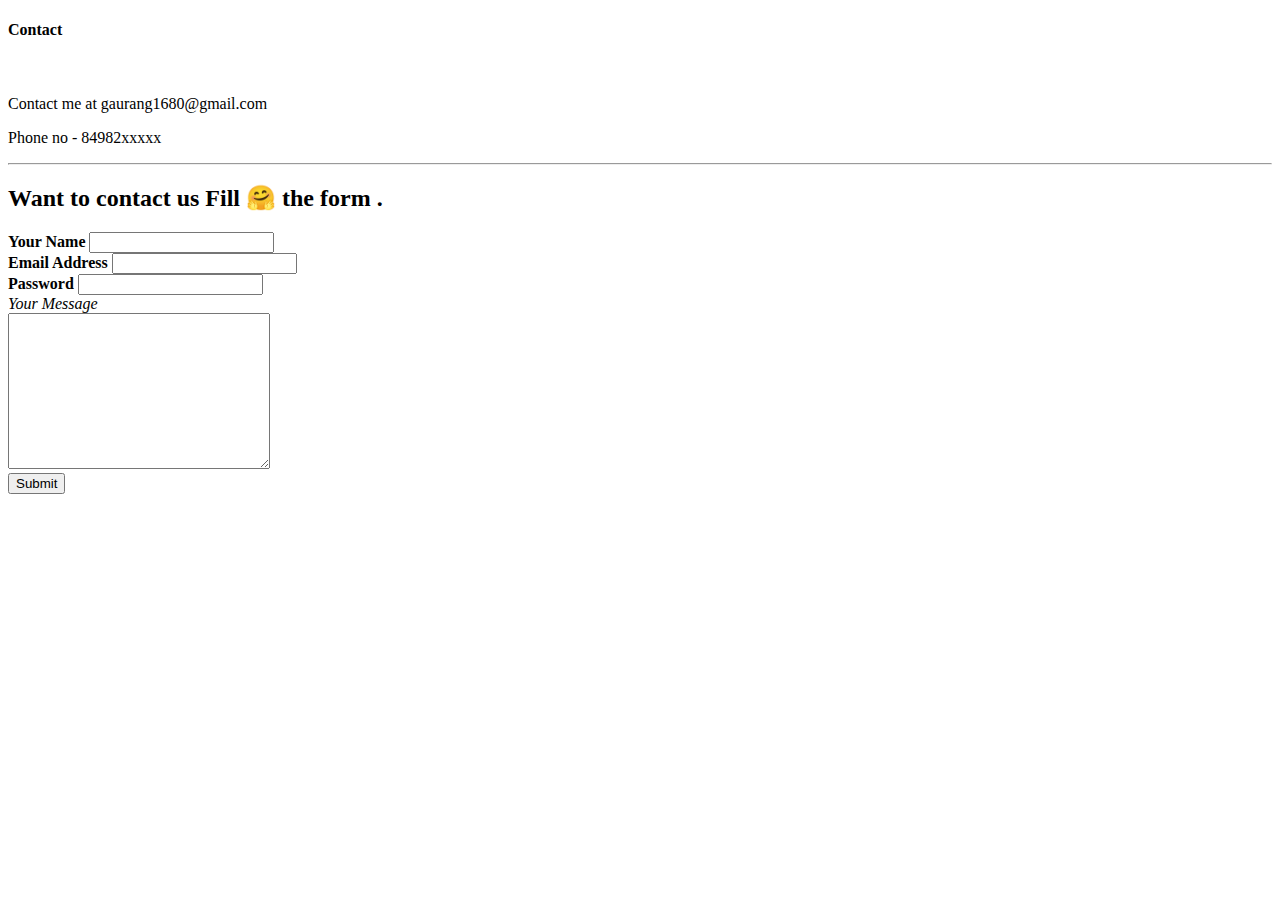
==== contact.html @ 6a8e6e31 "Add initial cv files" ====
<!DOCTYPE html>
<html>
  <head>
    <meta charset="utf-8">
    <title>Contact me</title>
  </head>
  <body>
    <h4>Contact </h4>
    <br />
    <p>Contact me at gaurang1680@gmail.com</p>
    <p>Phone no - 84982xxxxx</p>
    <hr>

  <h2>Want to contact us Fill 🤗 the form . </h2>
    <form action="mailto:gaurang1680@gmail.com" method="post" enctype="text/plain">
          <label><b>Your Name</b></label>
          <input type="text" name="" value=""><br>
          <label><b>Email Address</b></label>
          <input type="text" name="" value=""><br>
          <label><b>Password</b></label>
          <input type="password" name="" value=""><br>
          <label><em>Your Message</em></label><br>
          <textarea name="name" rows="10" cols="30"></textarea><br>
          <input type="submit" name="">
    </form>

  </body>
</html>
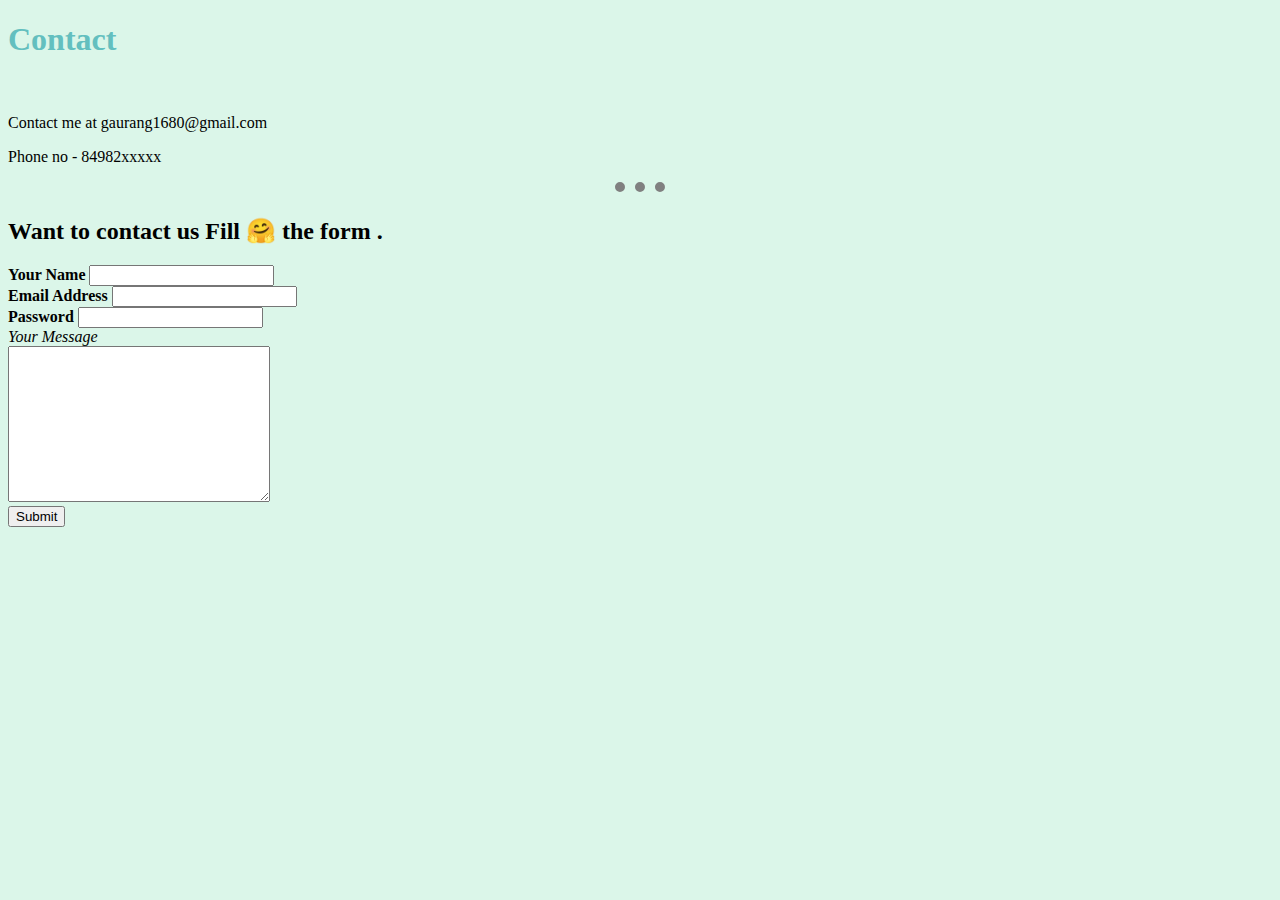
==== commit 8170bc49: "Add files via upload" ====
--- a/contact.html
+++ b/contact.html
@@ -3,9 +3,10 @@
   <head>
     <meta charset="utf-8">
     <title>Contact me</title>
+    <link rel="stylesheet" href="css/styles.css">
   </head>
   <body>
-    <h4>Contact </h4>
+    <h1>Contact </h1>
     <br />
     <p>Contact me at gaurang1680@gmail.com</p>
     <p>Phone no - 84982xxxxx</p>
--- a/css/styles.css
+++ b/css/styles.css
@@ -0,0 +1,16 @@
+body{
+  background-color:#dbf6e9;
+}
+hr{
+  border-style: dotted none none none;
+  height:5px;
+  border-width:10px;
+  border-color:grey;
+  width:50px
+}
+h1{
+  color:#63BFBF
+}
+h3{
+  color:#63BFBF
+}
